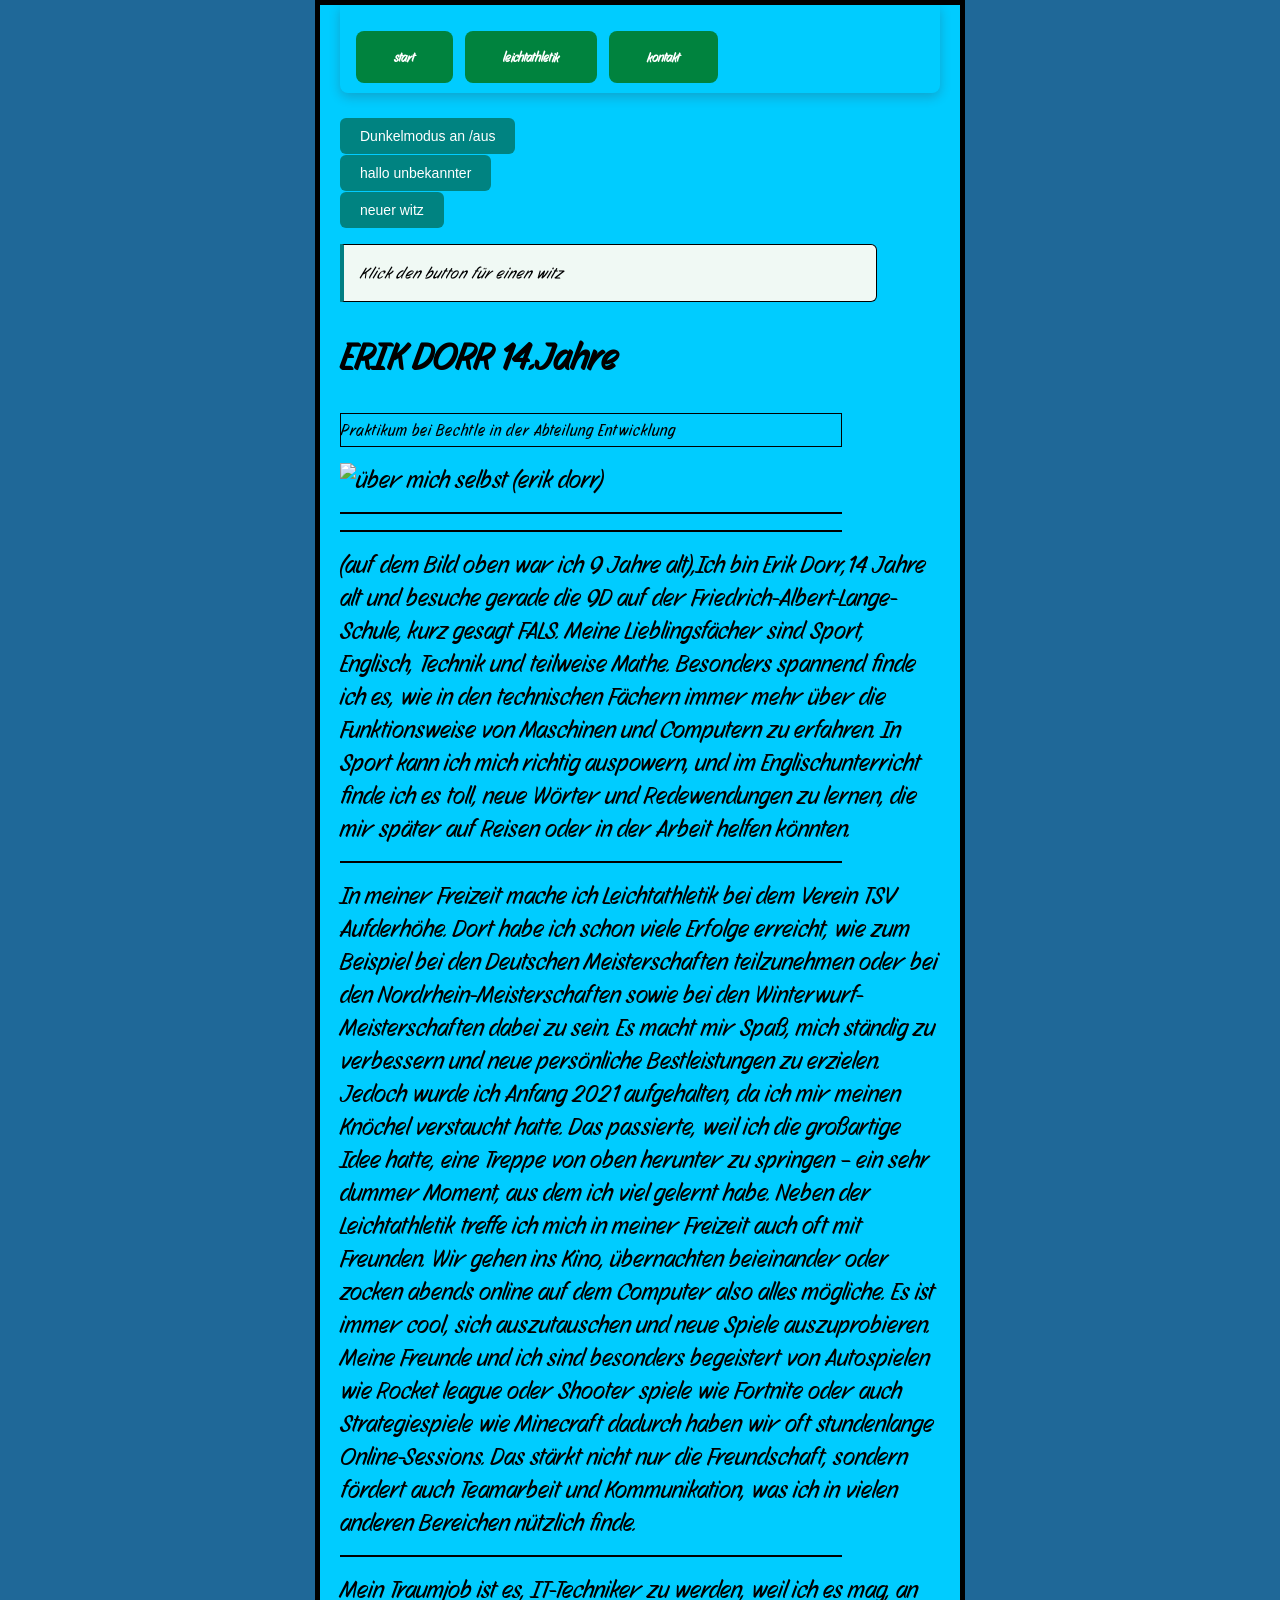
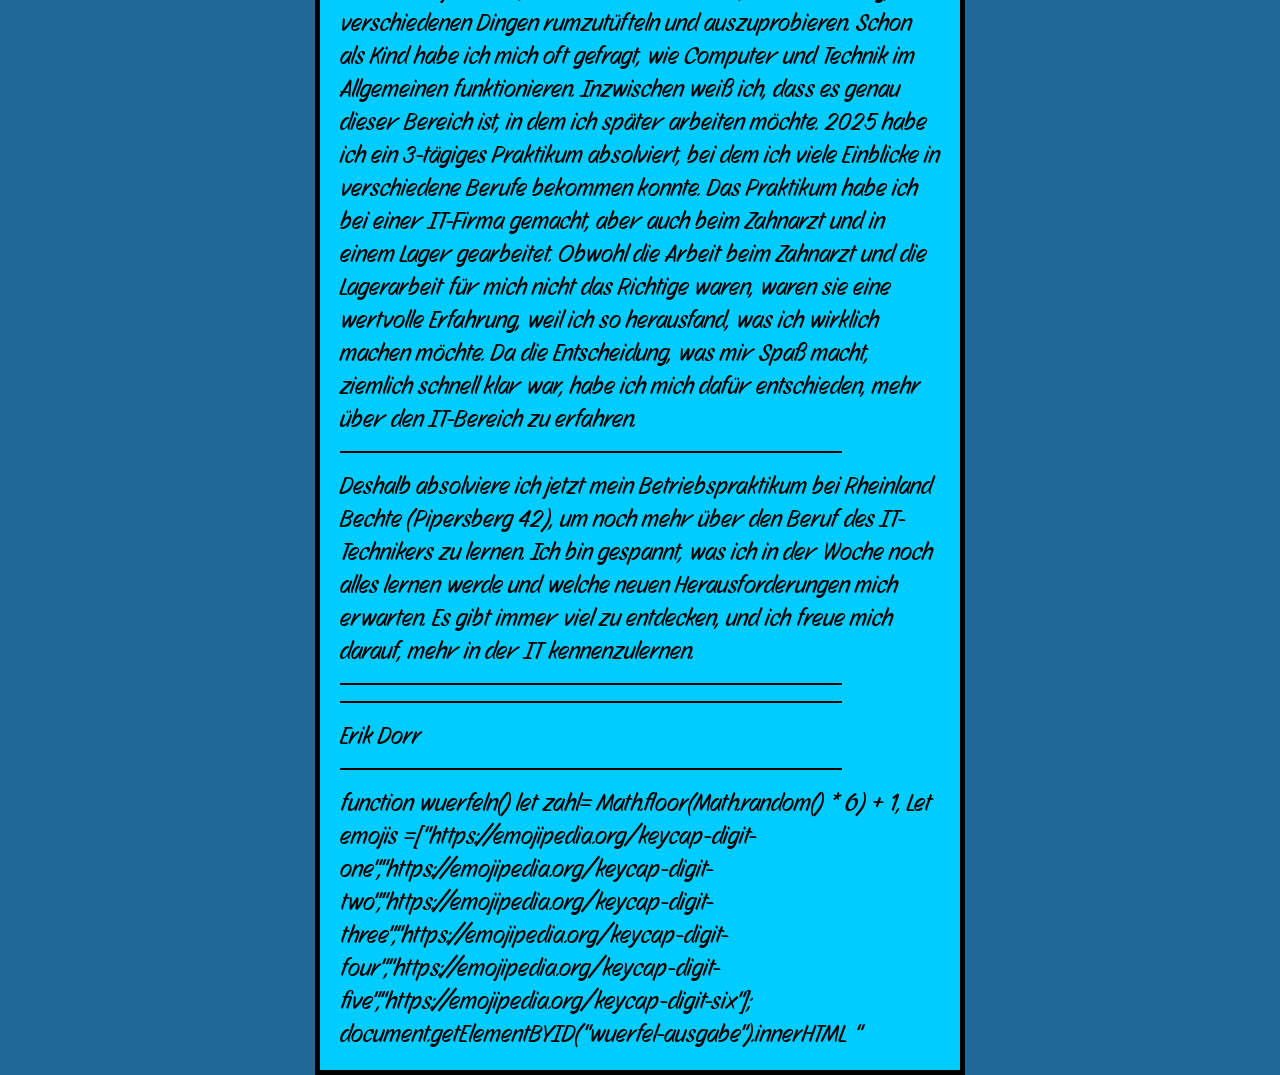
==== index.html @ 6a22a85a "Erster Commit - meine Website" ====
<!doctype html>
<html lang="en-US">
  <head>
    <link href="styles/style.css" rel="stylesheet" />
    <meta charset="utf-8" />
    <meta name="viewport" content="width=device-width" />
    <title>über mich</title>
    <link rel="preconnect" href="https://fonts.googleapis.com">
    <link rel="preconnect" href="https://fonts.gstatic.com" crossorigin>
    <link href="https://fonts.googleapis.com/css2?family=Story+Script&display=swap" rel="stylesheet">
</head>
<body>
    <nav>
      <div class= "kacheln">
        <div class= "kachel"><a href="index.html">start</a></div>
        <div class="kachel"><a href="hobbys.html">leichtathletik</a></div>
        <div class="kachel"><a href="kontakt.html">kontakt</a></div>
    </div>
     </nav>
     <button onclick="dunkelmodus()">Dunkelmodus an /aus</button> 
     <br>
      <button onclick="begruessung()">hallo unbekannter</button>
      <br>
       <button onclick="zeigeWitz()">neuer witz</button>
      <p id="witz-ausgabe">Klick den button für einen witz</p>
      

     <h2>ERIK DORR 14.Jahre</h2>
    <p>Praktikum bei Bechtle in der Abteilung Entwicklung</p>
    <img src="https://tsv-solingen.de/wp-content/uploads/2022/06/IMG-20220527-WA0062.jpg" alt="über mich selbst (erik dorr)" />
    <p><p></p>
    (auf dem Bild oben war ich 9 Jahre alt),Ich bin Erik Dorr,14 Jahre alt und besuche gerade die 9D auf der Friedrich-Albert-Lange-Schule, kurz gesagt FALS. Meine Lieblingsfächer sind Sport, Englisch, Technik und teilweise Mathe. Besonders spannend finde ich es, wie in den technischen Fächern immer mehr über die Funktionsweise von Maschinen und Computern zu erfahren. In Sport kann ich mich richtig auspowern, und im Englischunterricht finde ich es toll, neue Wörter und Redewendungen zu lernen, die mir später auf Reisen oder in der Arbeit helfen könnten.
    <p></p>
    In meiner Freizeit mache ich Leichtathletik bei dem Verein TSV Aufderhöhe. Dort habe ich schon viele Erfolge erreicht, wie zum Beispiel bei den Deutschen Meisterschaften teilzunehmen oder bei den Nordrhein-Meisterschaften sowie bei den Winterwurf-Meisterschaften dabei zu sein. Es macht mir Spaß, mich ständig zu verbessern und neue persönliche Bestleistungen zu erzielen. Jedoch wurde ich Anfang 2021 aufgehalten, da ich mir meinen Knöchel verstaucht hatte. Das passierte, weil ich die großartige Idee hatte, eine Treppe von oben herunter zu springen – ein sehr dummer Moment, aus dem ich viel gelernt habe. Neben der Leichtathletik treffe ich mich in meiner Freizeit auch oft mit Freunden. Wir gehen ins Kino, übernachten beieinander oder zocken abends online auf dem Computer also alles mögliche. Es ist immer cool, sich auszutauschen und neue Spiele auszuprobieren. Meine Freunde und ich sind besonders begeistert von Autospielen wie Rocket league oder Shooter spiele wie Fortnite oder auch Strategiespiele wie Minecraft dadurch haben wir oft stundenlange Online-Sessions. Das stärkt nicht nur die Freundschaft, sondern fördert auch Teamarbeit und Kommunikation, was ich in vielen anderen Bereichen nützlich finde.
    <p></p>
    Mein Traumjob ist es, IT-Techniker zu werden, weil ich es mag, an verschiedenen Dingen rumzutüfteln und auszuprobieren. Schon als Kind habe ich mich oft gefragt, wie Computer und Technik im Allgemeinen funktionieren. Inzwischen weiß ich, dass es genau dieser Bereich ist, in dem ich später arbeiten möchte. 2025 habe ich ein 3-tägiges Praktikum absolviert, bei dem ich viele Einblicke in verschiedene Berufe bekommen konnte. Das Praktikum habe ich bei einer IT-Firma gemacht, aber auch beim Zahnarzt und in einem Lager gearbeitet. Obwohl die Arbeit beim Zahnarzt und die Lagerarbeit für mich nicht das Richtige waren, waren sie eine wertvolle Erfahrung, weil ich so herausfand, was ich wirklich machen möchte. Da die Entscheidung, was mir Spaß macht, ziemlich schnell klar war, habe ich mich dafür entschieden, mehr über den IT-Bereich zu erfahren.
    <p></p>
    Deshalb absolviere ich jetzt mein Betriebspraktikum bei Rheinland Bechte (Pipersberg 42), um noch mehr über den Beruf des IT-Technikers zu lernen. Ich bin gespannt, was ich in der Woche noch alles lernen werde und welche neuen Herausforderungen mich erwarten. Es gibt immer viel zu entdecken, und ich freue mich darauf, mehr in der IT kennenzulernen.
    <p></p>
    <p></p>
    Erik Dorr
    <p></p>
    <script src="script.js"></script>

    function wuerfeln()
      let zahl= Math.floor(Math.random() * 6) + 1,

    Let emojis =["https://emojipedia.org/keycap-digit-one","https://emojipedia.org/keycap-digit-two","https://emojipedia.org/keycap-digit-three","https://emojipedia.org/keycap-digit-four","https://emojipedia.org/keycap-digit-five","https://emojipedia.org/keycap-digit-six"];
    document.getElementBYID("wuerfel-ausgabe").innerHTML
    "<span style='font-size:28px´>" +emojis[zahl] + "</span>" +
   "<br>du hast eine <strong>" + zahl +"<strong> gewürfelt!";
    }



</body>
</html>
---- styles/style.css ----
p {
  color:black;
  width: 500px;
  border: 1px solid lab(0% 0 0);

}
html {
  /* px means "pixels". The base font size is now 10 pixels high */
  font-size: 25px;
  /* Replace PLACEHOLDER with the font-family property value you got from Google Fonts */
  font-family: Story Script;
}
h1 {
  font-size: 60px;
  text-align: center;
}

p,
li {
  font-size: 16px;
  line-height: 2;
  letter-spacing: 1px;
}
html {
  background-color: #1f6898;
}
body {
  width: 600px;
  margin: 0 auto;
  background-color: #00ccff;
  padding: 0 20px 20px 20px;
  border: 5px solid black
}
h1 {
  margin: 0;
  padding: 20px 0;
  color: #00539f;
  text-shadow: 3px 3px 1px;
}
img {
  display: block;
  margin: 0 auto;
  max-width: 100%;
}
nav{
    display:flex;
    gap: 16px; 
    background: color #333;
    padding: 12px 20px;
    margin-bottom: 600;
}
nav a{
    color:white;
    text-decoration:none;
    font-weight: 600
}
nav a:hover{
    color:#00b0ca;
    text-decoration:underline;
}
nav{
    display: flex;
    gap: 4px;
    background: linear-Gradient(135deg, #00562b,oo833e);
    padding: 10px 16px;
    margin-bottom: 24px;
    border-radius: 0 0 8px 8px;
    box-shadow: 0 4px 12px rgba(80,0,0,0.2);
}
nav a{
    color:white;
    text-decoration: none;
    font-size: 13px;
    padding: 6px 14px;
    border-radius: 5px;
    transition: background 0.2s,transform o.2;
}
nav a:hover{
    background: rgba (255,255,255,0.2);
    transform: translateY (-2px);
}
.kacheln{
    display: flex;
    flex-wrap: wrap;
    gap: 12PX;
    margin-top: 16PX;
}
.kachel{
    background-color: #00833e;
    color: white;
    padding: 16px 24px;
    border-radius: 8px;
    font-weight: 700;
    font-size: 16px;
    transition: transform o.2s;
}
.kachel:hover{
  transform: scale(1.05);
  background-color: #004c56;
}

#witz-ausgabe {
  background: #f0f9f4;
  border-left: 4px solid #007f83;
  padding: 12px 16px;
  border-radius: 0 6px 6px 0;
  font-style: italic;
  margin-bottom: 12px
}

button{
  background:#008381;
  color: white;
  border: none;
  padding: 10px 20px;
  border-radius: 6px;
  font-size: 14px;
  cursor: pointer;
  transition: background 0.2s;
}

button:hover{
  background: #00562b;
}
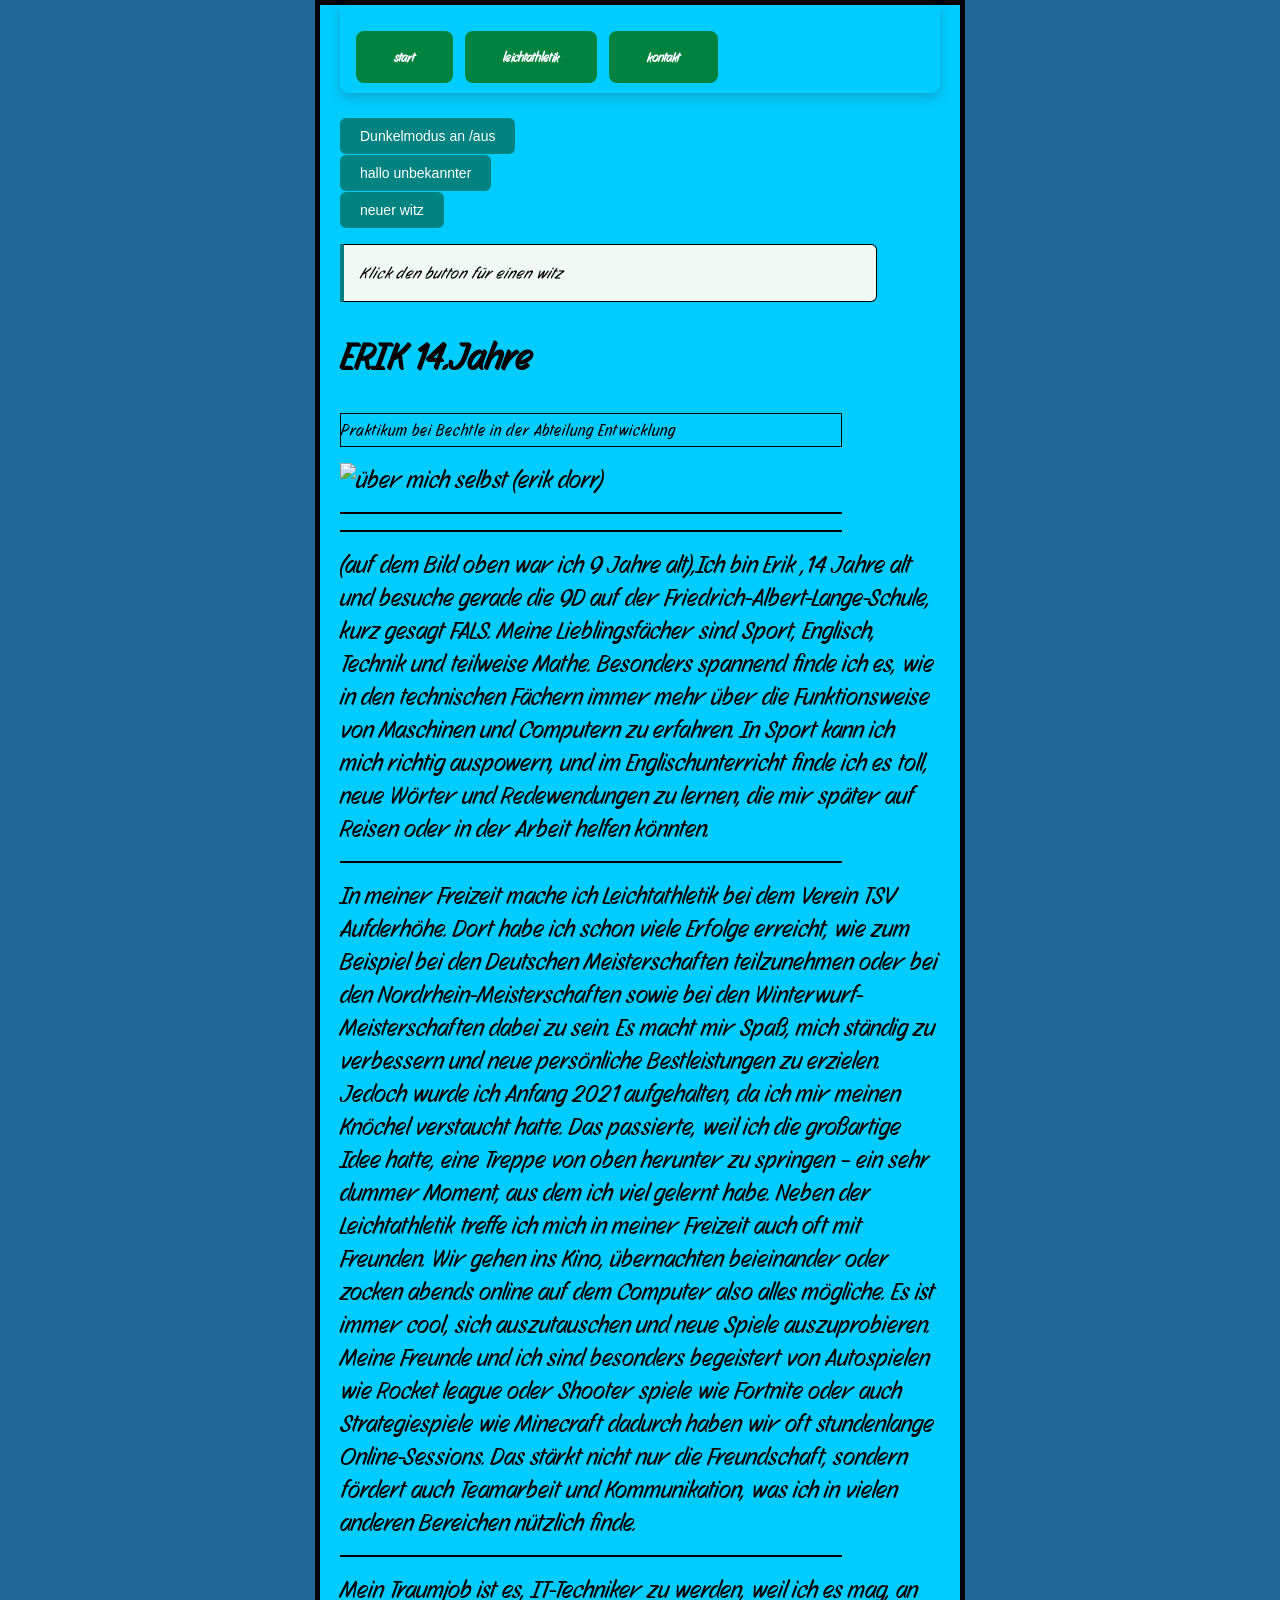
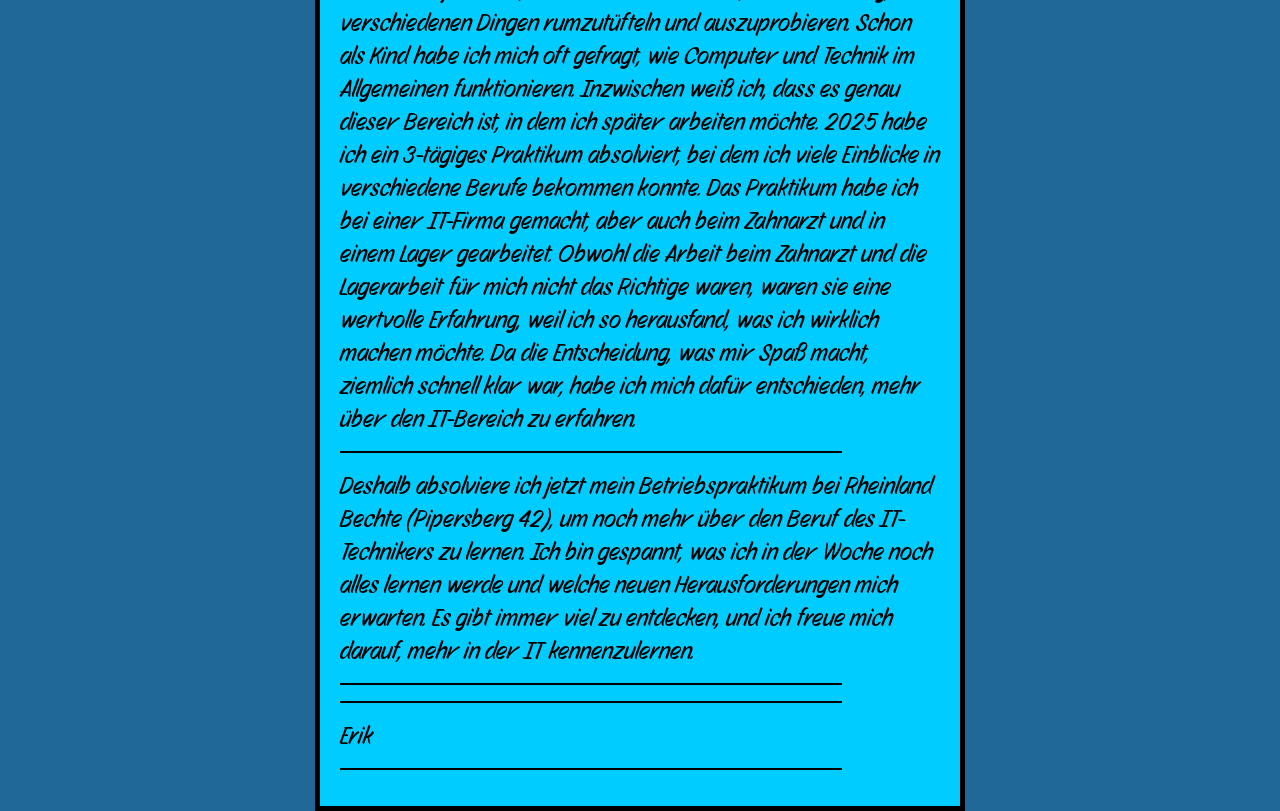
==== commit 542d0ca3: "aufräumen" ====
--- a/index.html
+++ b/index.html
@@ -25,11 +25,11 @@
       <p id="witz-ausgabe">Klick den button für einen witz</p>
       
 
-     <h2>ERIK DORR 14.Jahre</h2>
+     <h2>ERIK 14.Jahre</h2>
     <p>Praktikum bei Bechtle in der Abteilung Entwicklung</p>
-    <img src="https://tsv-solingen.de/wp-content/uploads/2022/06/IMG-20220527-WA0062.jpg" alt="über mich selbst (erik dorr)" />
+    <img src="https://media.istockphoto.com/id/1834494006/de/foto/mann-athlet-und-bereit-f%C3%BCr-das-rennen-auf-der-strecke-mit-%C3%BCbung-training-oder-%C3%BCbung-f%C3%BCr-den.jpg?s=612x612&w=0&k=20&c=UV6fJZ-ClBuSnJ3Ksnrlt_locSnP7r2824us3jsvH_c=" alt="über mich selbst (erik dorr)" />
     <p><p></p>
-    (auf dem Bild oben war ich 9 Jahre alt),Ich bin Erik Dorr,14 Jahre alt und besuche gerade die 9D auf der Friedrich-Albert-Lange-Schule, kurz gesagt FALS. Meine Lieblingsfächer sind Sport, Englisch, Technik und teilweise Mathe. Besonders spannend finde ich es, wie in den technischen Fächern immer mehr über die Funktionsweise von Maschinen und Computern zu erfahren. In Sport kann ich mich richtig auspowern, und im Englischunterricht finde ich es toll, neue Wörter und Redewendungen zu lernen, die mir später auf Reisen oder in der Arbeit helfen könnten.
+    (auf dem Bild oben war ich 9 Jahre alt),Ich bin Erik ,14 Jahre alt und besuche gerade die 9D auf der Friedrich-Albert-Lange-Schule, kurz gesagt FALS. Meine Lieblingsfächer sind Sport, Englisch, Technik und teilweise Mathe. Besonders spannend finde ich es, wie in den technischen Fächern immer mehr über die Funktionsweise von Maschinen und Computern zu erfahren. In Sport kann ich mich richtig auspowern, und im Englischunterricht finde ich es toll, neue Wörter und Redewendungen zu lernen, die mir später auf Reisen oder in der Arbeit helfen könnten.
     <p></p>
     In meiner Freizeit mache ich Leichtathletik bei dem Verein TSV Aufderhöhe. Dort habe ich schon viele Erfolge erreicht, wie zum Beispiel bei den Deutschen Meisterschaften teilzunehmen oder bei den Nordrhein-Meisterschaften sowie bei den Winterwurf-Meisterschaften dabei zu sein. Es macht mir Spaß, mich ständig zu verbessern und neue persönliche Bestleistungen zu erzielen. Jedoch wurde ich Anfang 2021 aufgehalten, da ich mir meinen Knöchel verstaucht hatte. Das passierte, weil ich die großartige Idee hatte, eine Treppe von oben herunter zu springen – ein sehr dummer Moment, aus dem ich viel gelernt habe. Neben der Leichtathletik treffe ich mich in meiner Freizeit auch oft mit Freunden. Wir gehen ins Kino, übernachten beieinander oder zocken abends online auf dem Computer also alles mögliche. Es ist immer cool, sich auszutauschen und neue Spiele auszuprobieren. Meine Freunde und ich sind besonders begeistert von Autospielen wie Rocket league oder Shooter spiele wie Fortnite oder auch Strategiespiele wie Minecraft dadurch haben wir oft stundenlange Online-Sessions. Das stärkt nicht nur die Freundschaft, sondern fördert auch Teamarbeit und Kommunikation, was ich in vielen anderen Bereichen nützlich finde.
     <p></p>
@@ -38,19 +38,9 @@
     Deshalb absolviere ich jetzt mein Betriebspraktikum bei Rheinland Bechte (Pipersberg 42), um noch mehr über den Beruf des IT-Technikers zu lernen. Ich bin gespannt, was ich in der Woche noch alles lernen werde und welche neuen Herausforderungen mich erwarten. Es gibt immer viel zu entdecken, und ich freue mich darauf, mehr in der IT kennenzulernen.
     <p></p>
     <p></p>
-    Erik Dorr
+    Erik 
     <p></p>
     <script src="script.js"></script>
-
-    function wuerfeln()
-      let zahl= Math.floor(Math.random() * 6) + 1,
-
-    Let emojis =["https://emojipedia.org/keycap-digit-one","https://emojipedia.org/keycap-digit-two","https://emojipedia.org/keycap-digit-three","https://emojipedia.org/keycap-digit-four","https://emojipedia.org/keycap-digit-five","https://emojipedia.org/keycap-digit-six"];
-    document.getElementBYID("wuerfel-ausgabe").innerHTML
-    "<span style='font-size:28px´>" +emojis[zahl] + "</span>" +
-   "<br>du hast eine <strong>" + zahl +"<strong> gewürfelt!";
-    }
-
 
 
 </body>
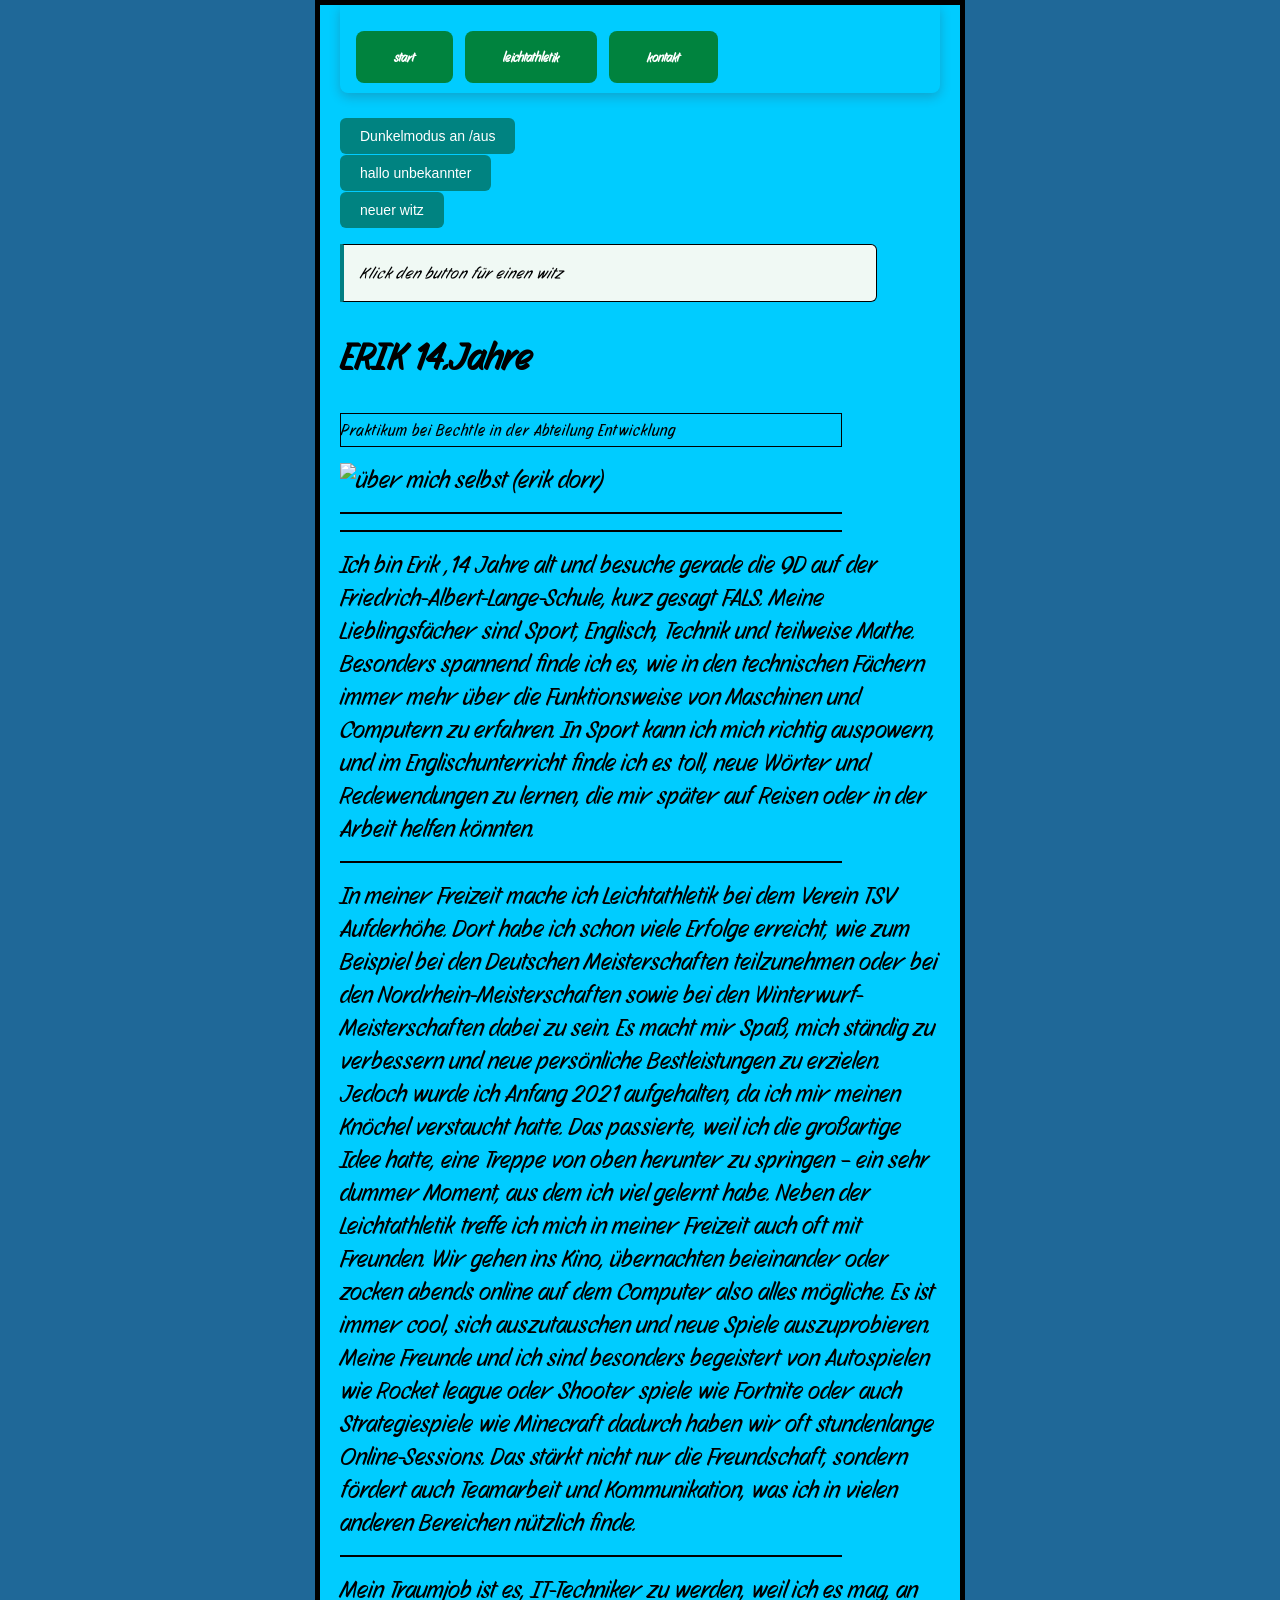
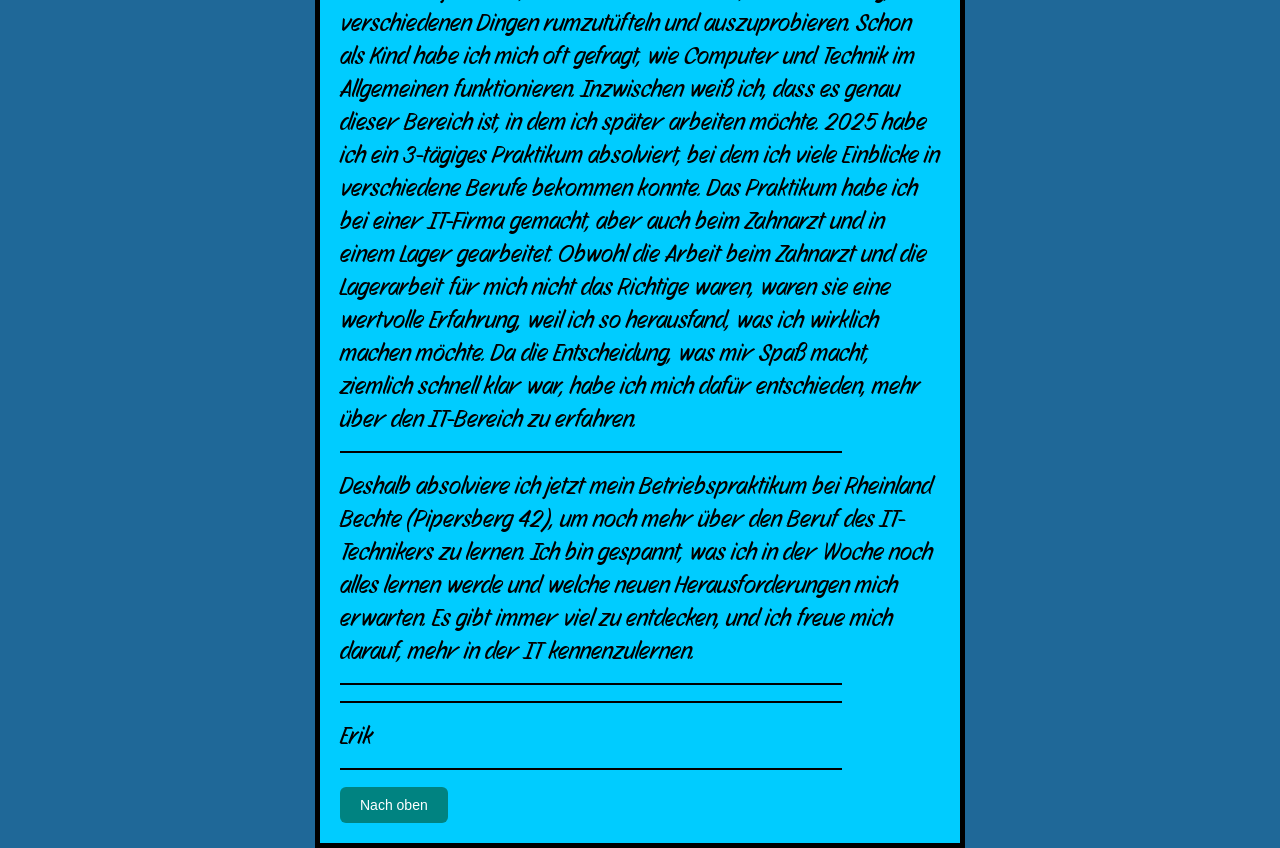
==== commit c3ec5166: "Readme.md hinzugefügt" ====
--- a/index.html
+++ b/index.html
@@ -29,7 +29,7 @@
     <p>Praktikum bei Bechtle in der Abteilung Entwicklung</p>
     <img src="https://media.istockphoto.com/id/1834494006/de/foto/mann-athlet-und-bereit-f%C3%BCr-das-rennen-auf-der-strecke-mit-%C3%BCbung-training-oder-%C3%BCbung-f%C3%BCr-den.jpg?s=612x612&w=0&k=20&c=UV6fJZ-ClBuSnJ3Ksnrlt_locSnP7r2824us3jsvH_c=" alt="über mich selbst (erik dorr)" />
     <p><p></p>
-    (auf dem Bild oben war ich 9 Jahre alt),Ich bin Erik ,14 Jahre alt und besuche gerade die 9D auf der Friedrich-Albert-Lange-Schule, kurz gesagt FALS. Meine Lieblingsfächer sind Sport, Englisch, Technik und teilweise Mathe. Besonders spannend finde ich es, wie in den technischen Fächern immer mehr über die Funktionsweise von Maschinen und Computern zu erfahren. In Sport kann ich mich richtig auspowern, und im Englischunterricht finde ich es toll, neue Wörter und Redewendungen zu lernen, die mir später auf Reisen oder in der Arbeit helfen könnten.
+    Ich bin Erik ,14 Jahre alt und besuche gerade die 9D auf der Friedrich-Albert-Lange-Schule, kurz gesagt FALS. Meine Lieblingsfächer sind Sport, Englisch, Technik und teilweise Mathe. Besonders spannend finde ich es, wie in den technischen Fächern immer mehr über die Funktionsweise von Maschinen und Computern zu erfahren. In Sport kann ich mich richtig auspowern, und im Englischunterricht finde ich es toll, neue Wörter und Redewendungen zu lernen, die mir später auf Reisen oder in der Arbeit helfen könnten.
     <p></p>
     In meiner Freizeit mache ich Leichtathletik bei dem Verein TSV Aufderhöhe. Dort habe ich schon viele Erfolge erreicht, wie zum Beispiel bei den Deutschen Meisterschaften teilzunehmen oder bei den Nordrhein-Meisterschaften sowie bei den Winterwurf-Meisterschaften dabei zu sein. Es macht mir Spaß, mich ständig zu verbessern und neue persönliche Bestleistungen zu erzielen. Jedoch wurde ich Anfang 2021 aufgehalten, da ich mir meinen Knöchel verstaucht hatte. Das passierte, weil ich die großartige Idee hatte, eine Treppe von oben herunter zu springen – ein sehr dummer Moment, aus dem ich viel gelernt habe. Neben der Leichtathletik treffe ich mich in meiner Freizeit auch oft mit Freunden. Wir gehen ins Kino, übernachten beieinander oder zocken abends online auf dem Computer also alles mögliche. Es ist immer cool, sich auszutauschen und neue Spiele auszuprobieren. Meine Freunde und ich sind besonders begeistert von Autospielen wie Rocket league oder Shooter spiele wie Fortnite oder auch Strategiespiele wie Minecraft dadurch haben wir oft stundenlange Online-Sessions. Das stärkt nicht nur die Freundschaft, sondern fördert auch Teamarbeit und Kommunikation, was ich in vielen anderen Bereichen nützlich finde.
     <p></p>
@@ -41,7 +41,7 @@
     Erik 
     <p></p>
     <script src="script.js"></script>
-
+    <button id="scroll-top" onclick="scrollNachOben()">Nach oben</button>
 
 </body>
 </html>
--- a/styles/style.css
+++ b/styles/style.css
@@ -122,3 +122,18 @@
 button:hover{
   background: #00562b;
 }
+
+#scrool-top{
+  display: none;
+  position: fixed;
+  bottom: 24px;
+  right: 24px;
+  background: #00833e;
+  color: white;
+  border: none;
+  padding: 10px 16px;
+  border-radius: 50px;
+  cursor: pointer;
+  font-size: 14px;
+}
+
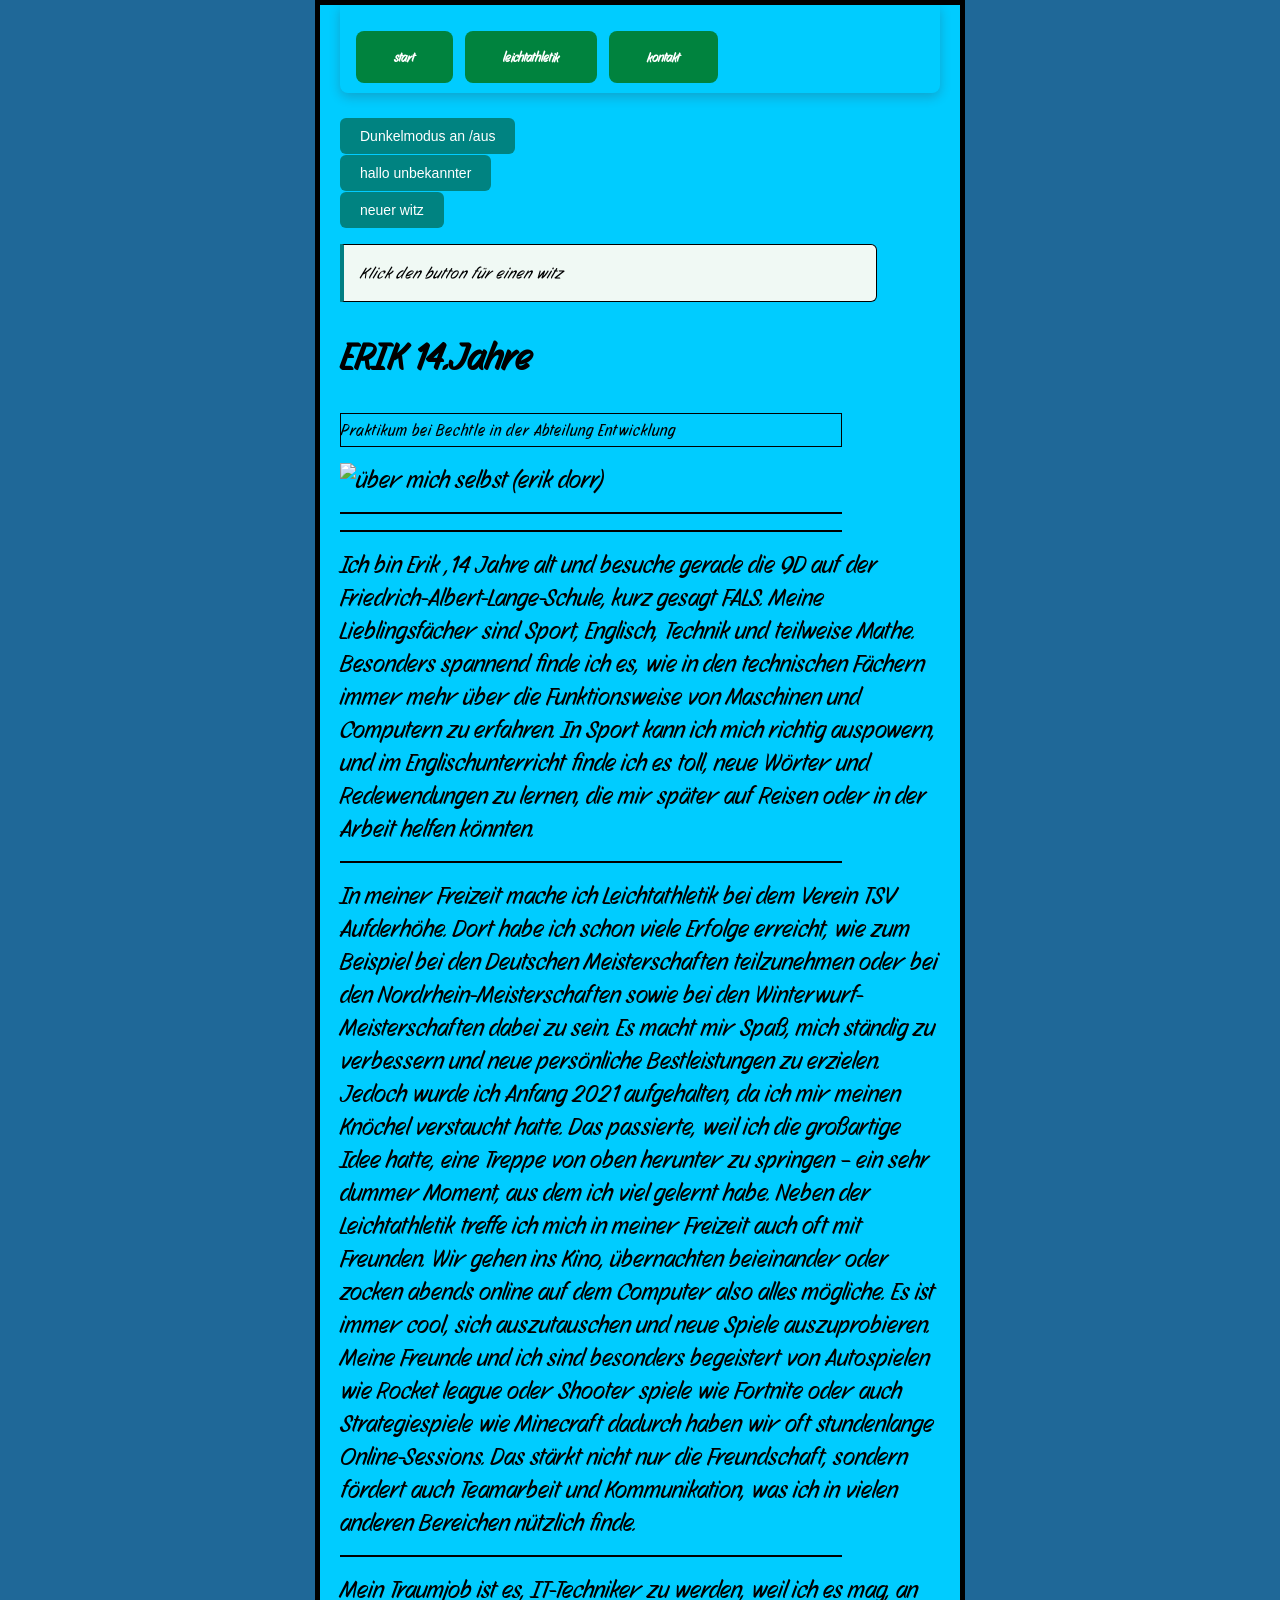
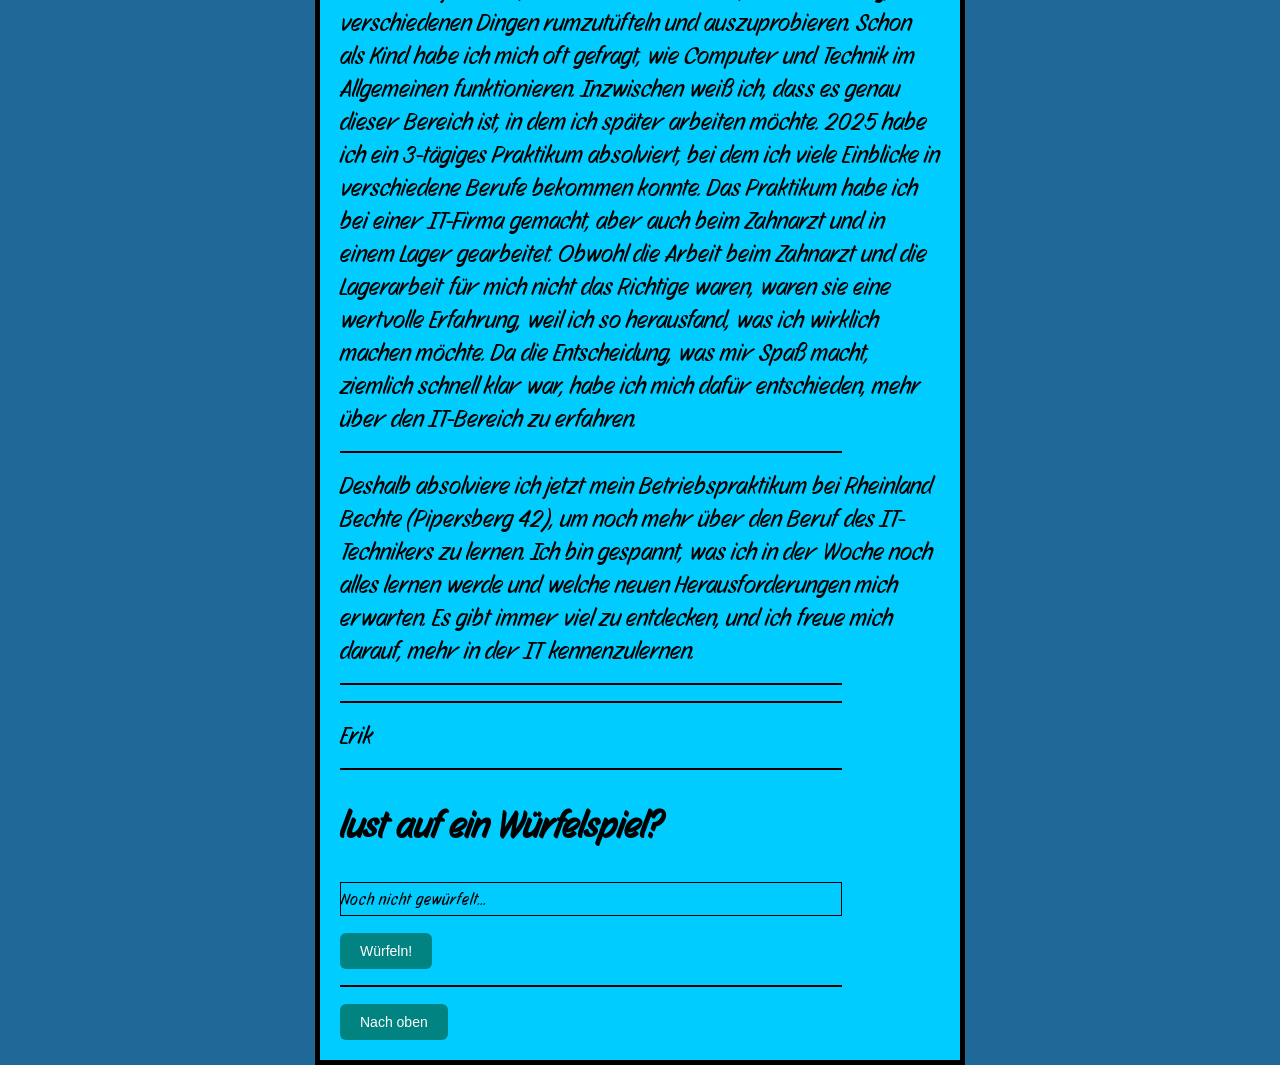
==== commit 68134780: "Add würfelspiel" ====
--- a/index.html
+++ b/index.html
@@ -41,7 +41,16 @@
     Erik 
     <p></p>
     <script src="script.js"></script>
-    <button id="scroll-top" onclick="scrollNachOben()">Nach oben</button>
+   
+
+<h2>lust auf ein Würfelspiel?</h2>
+<p id="wuerfel-ausgabe">Noch nicht gewürfelt...</p>
+<button onclick="wuerfeln()">Würfeln!</button>
+<P></P>
+
+ <button id="scroll-top" onclick="scrollNachOben()">Nach oben</button>
+
+
 
 </body>
 </html>
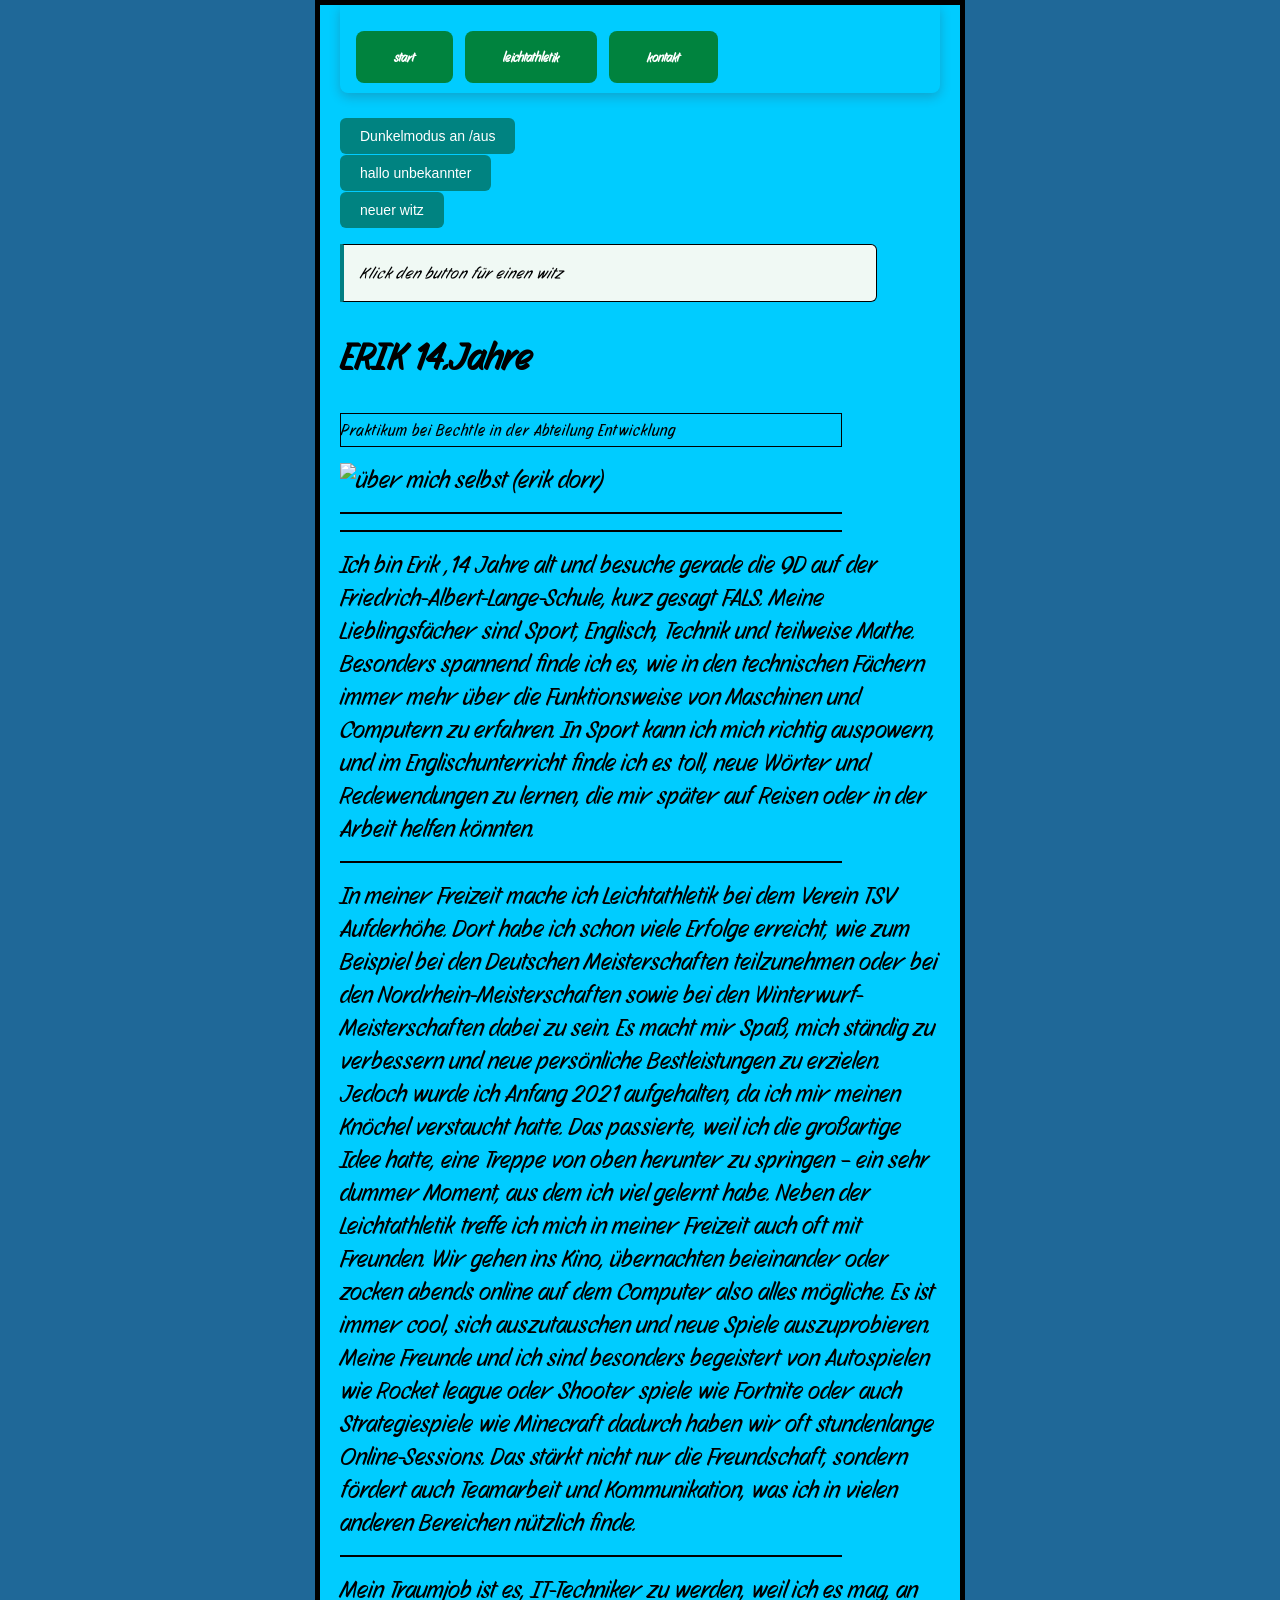
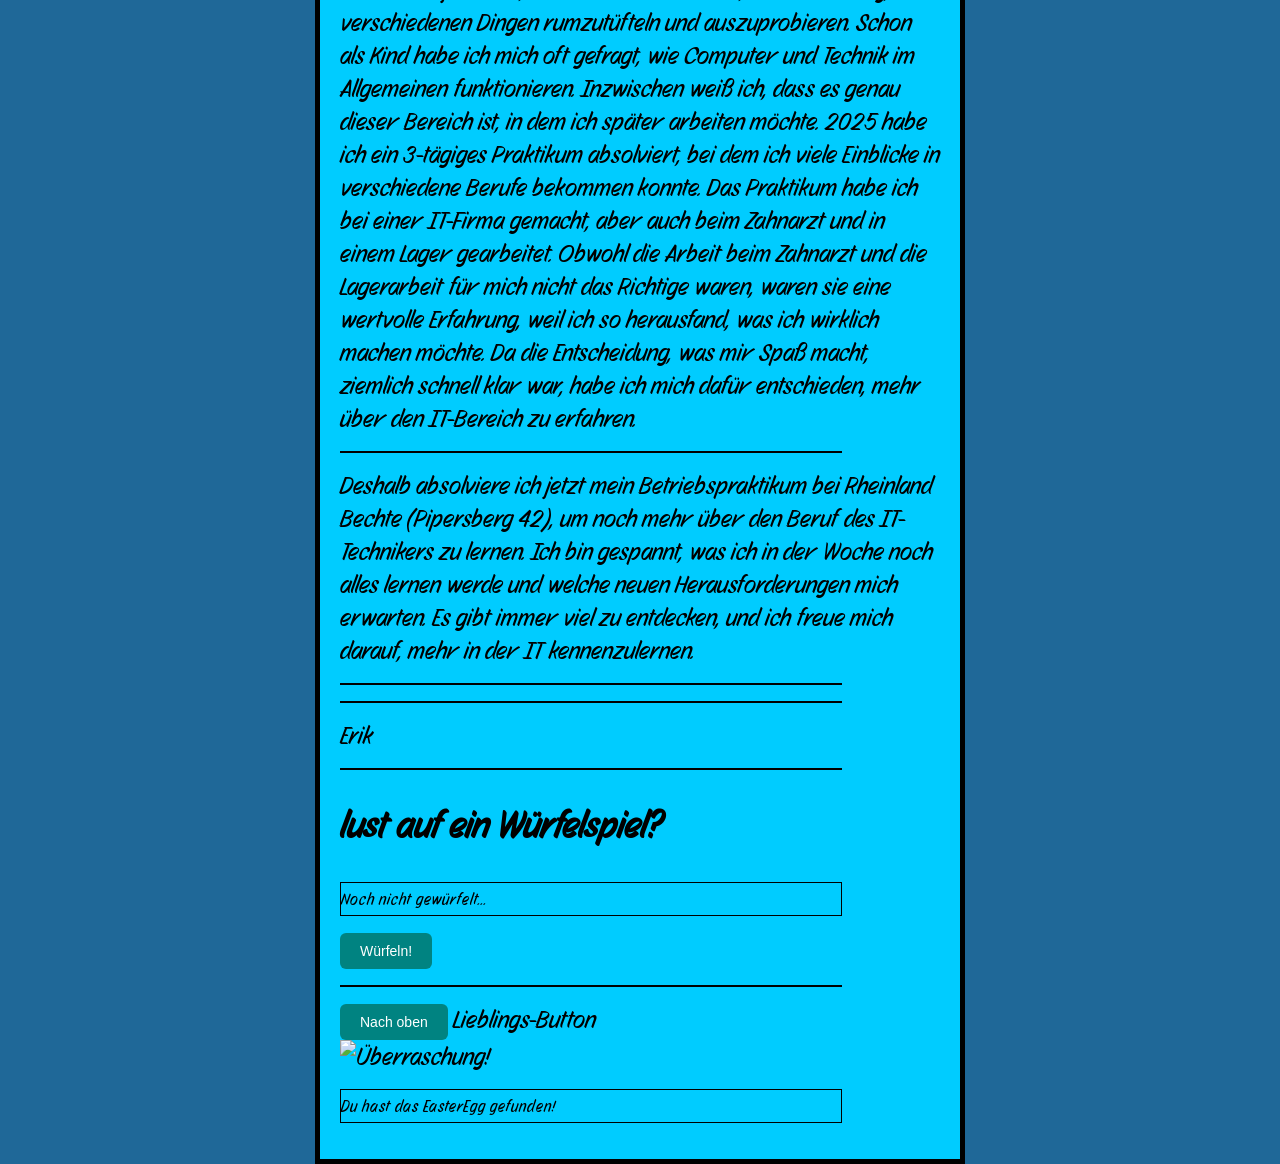
==== commit 31d70861: "add easter egg" ====
--- a/index.html
+++ b/index.html
@@ -50,7 +50,13 @@
 
  <button id="scroll-top" onclick="scrollNachOben()">Nach oben</button>
 
+ <buttonid="secret-btn" onmousedeown="startTimer()" onmouseup="stopTimer()"
+ onmouseleave="stopTimer()">Lieblings-Button</button>
 
+ <div id="secret-image">
+  <img src="https://thumbs.dreamstime.com/b/dummes-lustiges-gesicht-16574458.jpg" alt="Überraschung!">
+  <p> Du hast das EasterEgg gefunden!</p>
+  </div>
 
 </body>
 </html>
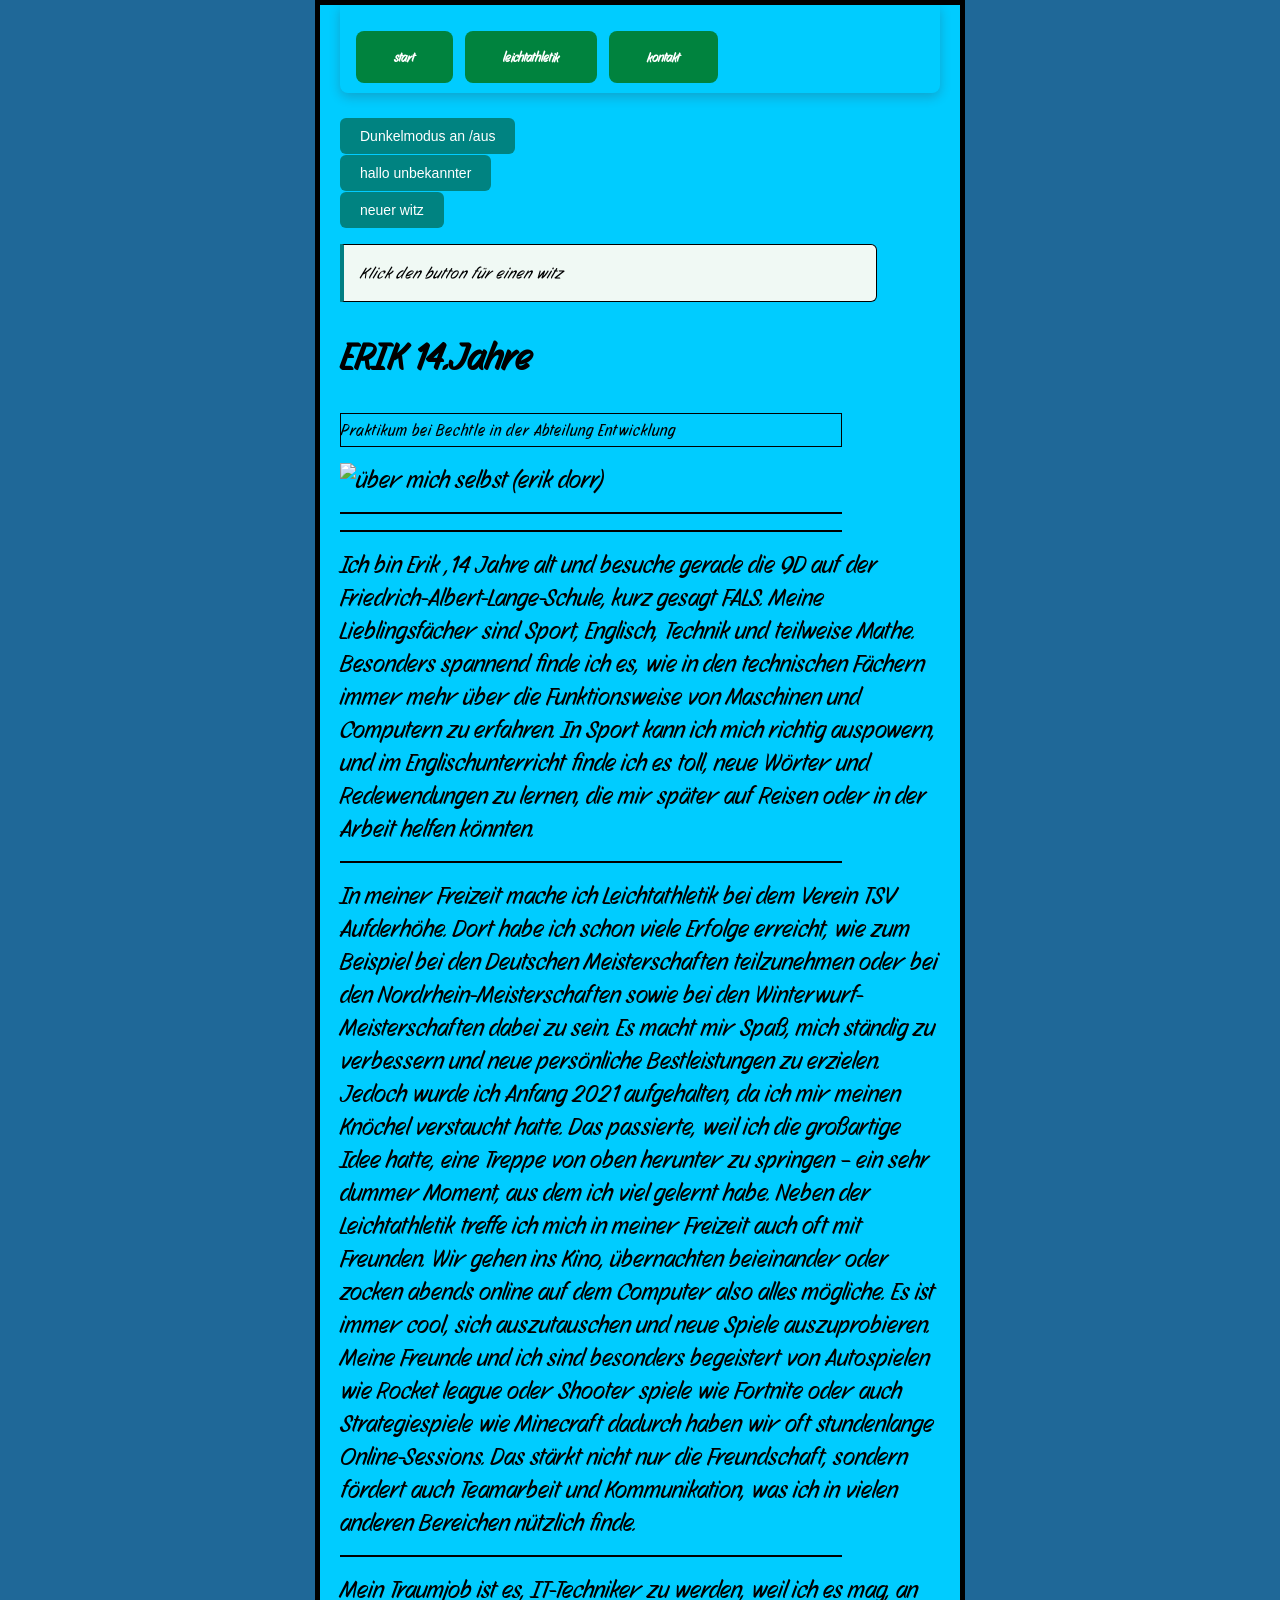
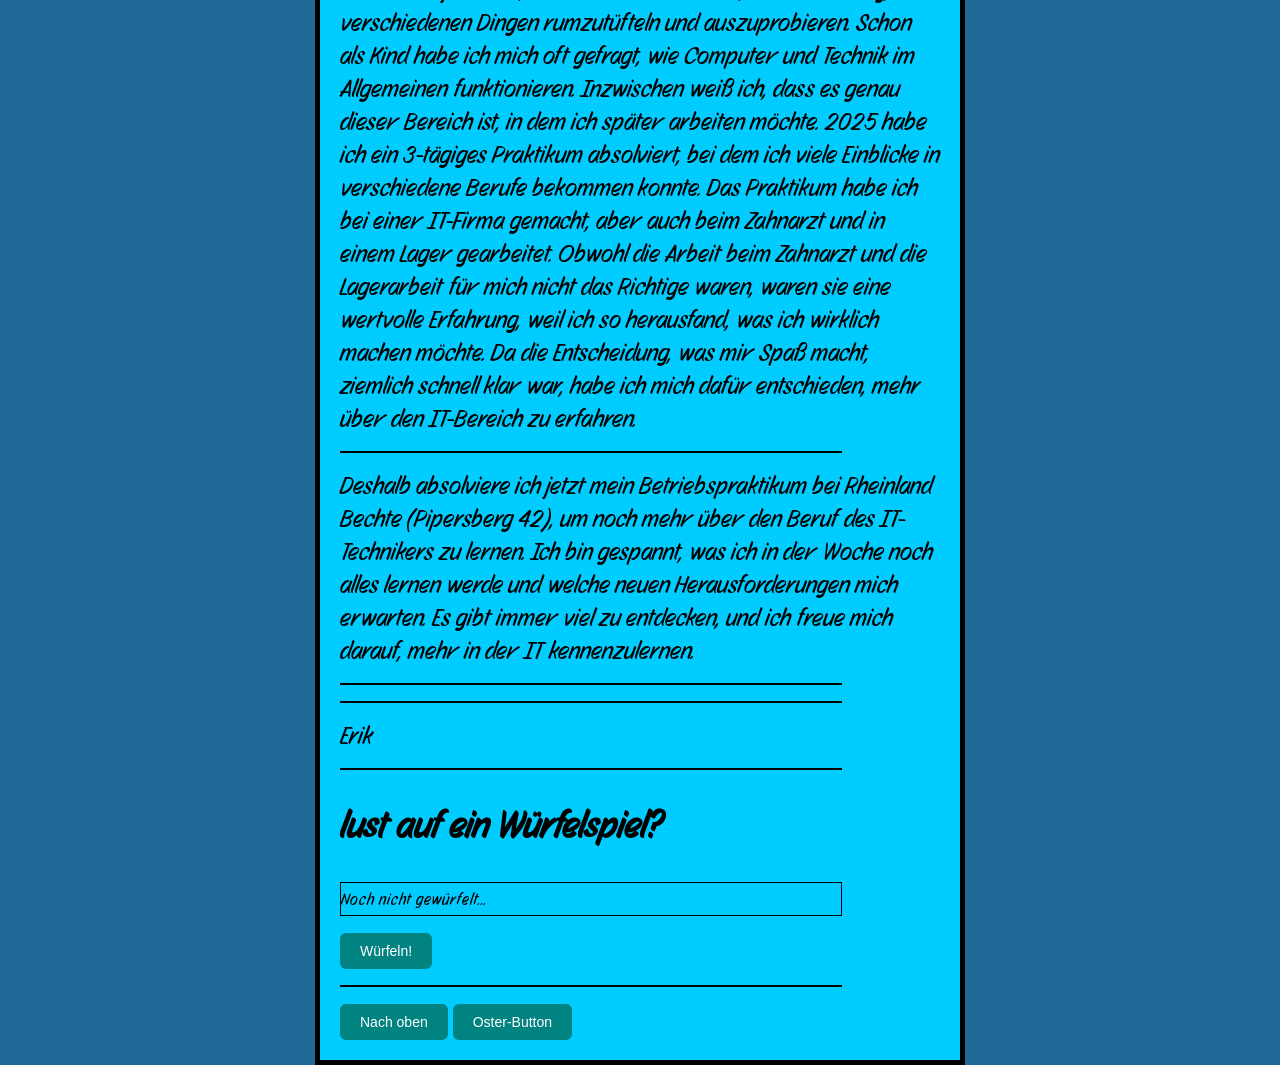
==== commit 95394051: "add easter egg" ====
--- a/index.html
+++ b/index.html
@@ -8,6 +8,8 @@
     <link rel="preconnect" href="https://fonts.googleapis.com">
     <link rel="preconnect" href="https://fonts.gstatic.com" crossorigin>
     <link href="https://fonts.googleapis.com/css2?family=Story+Script&display=swap" rel="stylesheet">
+
+    <script src="script.js"></script>
 </head>
 <body>
     <nav>
@@ -40,8 +42,7 @@
     <p></p>
     Erik 
     <p></p>
-    <script src="script.js"></script>
-   
+<!--   <script src="script.js"></script>--> 
 
 <h2>lust auf ein Würfelspiel?</h2>
 <p id="wuerfel-ausgabe">Noch nicht gewürfelt...</p>
@@ -50,10 +51,9 @@
 
  <button id="scroll-top" onclick="scrollNachOben()">Nach oben</button>
 
- <buttonid="secret-btn" onmousedeown="startTimer()" onmouseup="stopTimer()"
- onmouseleave="stopTimer()">Lieblings-Button</button>
+ <button id="secret-btn" onmousedown="startTimer()" onmouseup="stopTimer()" onmouseleave="stopTimer()">Oster-Button</button>
 
- <div id="secret-image">
+ <div id="secret-image"> 
   <img src="https://thumbs.dreamstime.com/b/dummes-lustiges-gesicht-16574458.jpg" alt="Überraschung!">
   <p> Du hast das EasterEgg gefunden!</p>
   </div>
--- a/styles/style.css
+++ b/styles/style.css
@@ -137,3 +137,29 @@
   font-size: 14px;
 }
 
+#secret-image{
+  display: none;
+  text-align: center;
+  margin-top: 20px;
+  animation: einblenden 1s ease;
+}
+#secret-image img { width: 200px; border-radius: 10px;}
+
+@keyframes einblenden {
+  from { opacity:0; transform: scale(0.5); }
+  to { opacity: 1; transform: scale (1); }
+
+}
+
+.konfetti{
+position: fixed;
+width: 10px;height: 10px;
+border-radius: 2px;
+animation: fallen 2s ease-in forwards;
+pointer-events: none;
+}
+
+@keyframes fallen{
+  0%{ top: -10px; opacity: 1; transform: rotate(0deg);}
+  100%{top: 100vh; opacity: 0; transform: rotate(720deg);}
+}
